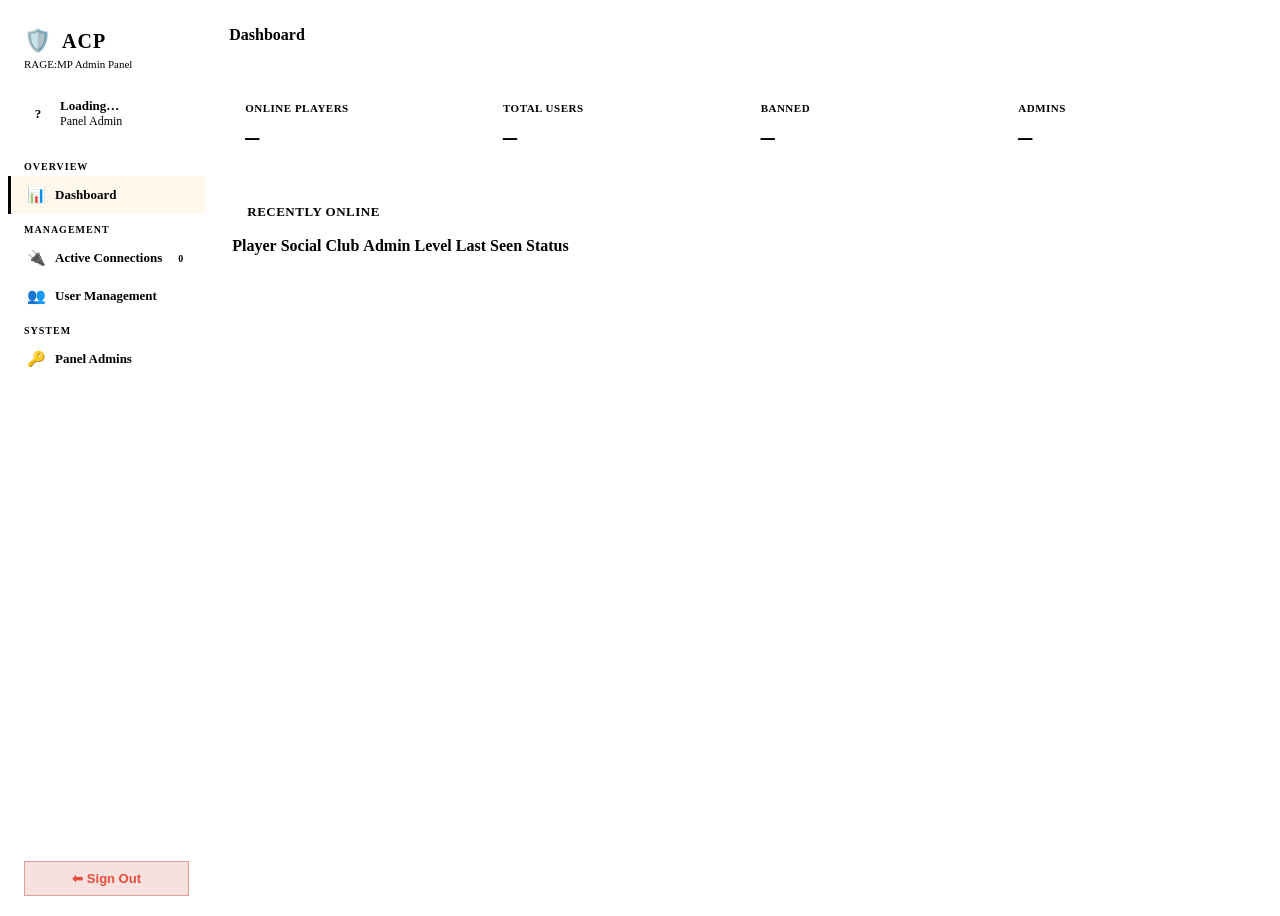
==== packages/webpanel/public/dashboard.html @ 3883fbae "Add HTML web admin control panel with user management and live connections Agent-Logs-Url: https://g" ====
<!DOCTYPE html>
<html lang="en">
<head>
    <meta charset="UTF-8" />
    <meta name="viewport" content="width=device-width, initial-scale=1.0" />
    <title>Admin Control Panel</title>
    <link rel="stylesheet" href="/assets/style.css" />
    <style>
        /* ── Layout ─────────────────────────────────────────────────────────── */
        body { display: flex; height: 100vh; overflow: hidden; }

        /* ── Sidebar ─────────────────────────────────────────────────────────── */
        #sidebar {
            width: var(--sidebar-w);
            background: var(--bg-panel);
            border-right: 1px solid var(--border);
            display: flex;
            flex-direction: column;
            flex-shrink: 0;
            overflow-y: auto;
        }
        .sidebar-header {
            padding: 20px 16px 16px;
            border-bottom: 1px solid var(--border);
            background: linear-gradient(180deg, #1a1f2e 0%, var(--bg-panel) 100%);
        }
        .sidebar-logo {
            font-size: 20px;
            font-weight: 800;
            color: var(--accent);
            letter-spacing: 1px;
            display: flex;
            align-items: center;
            gap: 10px;
        }
        .sidebar-logo .logo-icon { font-size: 22px; }
        .sidebar-subtitle {
            font-size: 11px;
            color: var(--text-muted);
            margin-top: 4px;
        }
        .sidebar-user {
            display: flex;
            align-items: center;
            gap: 8px;
            padding: 12px 16px;
            border-bottom: 1px solid var(--border);
            font-size: 12px;
            color: var(--text-muted);
        }
        .sidebar-user .avatar {
            width: 28px; height: 28px;
            border-radius: 50%;
            background: var(--accent);
            color: #000;
            display: flex; align-items: center; justify-content: center;
            font-weight: 700;
            font-size: 13px;
            flex-shrink: 0;
        }
        .sidebar-user .username {
            color: var(--text);
            font-weight: 600;
            font-size: 13px;
        }

        nav { flex: 1; padding: 10px 0; }
        .nav-section-label {
            font-size: 10px;
            font-weight: 700;
            text-transform: uppercase;
            letter-spacing: 1px;
            color: var(--text-muted);
            padding: 10px 16px 4px;
        }
        .nav-item {
            display: flex;
            align-items: center;
            gap: 10px;
            padding: 10px 16px;
            cursor: pointer;
            color: var(--text-muted);
            font-size: 13px;
            font-weight: 600;
            border-left: 3px solid transparent;
            transition: all 0.15s;
            user-select: none;
        }
        .nav-item:hover { background: var(--bg-hover); color: var(--text); }
        .nav-item.active {
            background: rgba(232,160,32,0.08);
            color: var(--accent);
            border-left-color: var(--accent);
        }
        .nav-item .nav-icon { font-size: 15px; width: 18px; text-align: center; flex-shrink: 0; }
        .nav-badge {
            margin-left: auto;
            background: var(--green);
            color: #000;
            font-size: 10px;
            font-weight: 700;
            border-radius: 10px;
            padding: 1px 6px;
        }

        .sidebar-footer {
            padding: 12px 16px;
            border-top: 1px solid var(--border);
        }
        .btn-logout {
            width: 100%;
            padding: 9px;
            background: rgba(192,57,43,0.15);
            border: 1px solid rgba(192,57,43,0.4);
            border-radius: var(--radius);
            color: #e74c3c;
            font-size: 13px;
            font-weight: 600;
            cursor: pointer;
            transition: all 0.2s;
        }
        .btn-logout:hover { background: var(--red); color: #fff; border-color: var(--red); }

        /* ── Main Content ────────────────────────────────────────────────────── */
        #main {
            flex: 1;
            display: flex;
            flex-direction: column;
            overflow: hidden;
        }
        #topbar {
            height: 54px;
            background: var(--bg-panel);
            border-bottom: 1px solid var(--border);
            display: flex;
            align-items: center;
            padding: 0 24px;
            gap: 12px;
            flex-shrink: 0;
        }
        #topbar h2 {
            font-size: 16px;
            font-weight: 700;
            color: var(--text);
        }
        #topbar .topbar-actions {
            margin-left: auto;
            display: flex;
            gap: 8px;
        }

        #content {
            flex: 1;
            overflow-y: auto;
            padding: 24px;
        }

        /* ── Stats Bar ───────────────────────────────────────────────────────── */
        .stats-bar {
            display: grid;
            grid-template-columns: repeat(auto-fit, minmax(140px, 1fr));
            gap: 12px;
            margin-bottom: 24px;
        }
        .stat-card {
            background: var(--bg-panel);
            border: 1px solid var(--border);
            border-radius: var(--radius);
            padding: 16px;
        }
        .stat-card .stat-label {
            font-size: 11px;
            font-weight: 700;
            text-transform: uppercase;
            letter-spacing: 0.5px;
            color: var(--text-muted);
            margin-bottom: 8px;
        }
        .stat-card .stat-value {
            font-size: 28px;
            font-weight: 800;
            color: var(--text);
            line-height: 1;
        }
        .stat-card.accent  .stat-value { color: var(--accent); }
        .stat-card.green   .stat-value { color: var(--green);  }
        .stat-card.red     .stat-value { color: var(--red);    }
        .stat-card.blue    .stat-value { color: var(--blue);   }

        /* ── Card / Panel ────────────────────────────────────────────────────── */
        .card {
            background: var(--bg-panel);
            border: 1px solid var(--border);
            border-radius: var(--radius);
            overflow: hidden;
        }
        .card-header {
            display: flex;
            align-items: center;
            justify-content: space-between;
            padding: 14px 18px;
            border-bottom: 1px solid var(--border);
            background: var(--bg-dark);
        }
        .card-title {
            font-size: 13px;
            font-weight: 700;
            color: var(--accent);
            text-transform: uppercase;
            letter-spacing: 0.5px;
        }
        .card-body {
            padding: 18px;
            overflow: auto;
        }
        .card-body.no-pad { padding: 0; }

        /* ── Search ──────────────────────────────────────────────────────────── */
        .search-bar {
            position: relative;
        }
        .search-bar input {
            padding-left: 36px;
        }
        .search-bar .search-icon {
            position: absolute;
            left: 12px;
            top: 50%;
            transform: translateY(-50%);
            color: var(--text-muted);
            font-size: 14px;
            pointer-events: none;
        }

        /* ── Active Connection Card ───────────────────────────────────────────── */
        .conn-grid {
            display: grid;
            grid-template-columns: repeat(auto-fill, minmax(290px, 1fr));
            gap: 12px;
        }
        .conn-card {
            background: var(--bg-card);
            border: 1px solid var(--border);
            border-radius: var(--radius);
            padding: 14px 16px;
            transition: border-color 0.2s;
        }
        .conn-card:hover { border-color: var(--accent); }
        .conn-card-header {
            display: flex;
            align-items: center;
            gap: 10px;
            margin-bottom: 10px;
        }
        .conn-avatar {
            width: 34px; height: 34px;
            border-radius: 50%;
            background: var(--bg-dark);
            border: 2px solid var(--green);
            display: flex; align-items: center; justify-content: center;
            font-weight: 700;
            font-size: 14px;
            color: var(--green);
            flex-shrink: 0;
        }
        .conn-name { font-size: 14px; font-weight: 700; }
        .conn-id   { font-size: 11px; color: var(--text-muted); }
        .conn-meta {
            display: flex;
            gap: 6px;
            flex-wrap: wrap;
            margin-bottom: 10px;
        }
        .conn-actions {
            display: flex;
            flex-wrap: wrap;
            gap: 5px;
        }

        /* ── Permission Grid (in modal) ──────────────────────────────────────── */
        .perm-grid {
            display: grid;
            grid-template-columns: 1fr 1fr;
            gap: 8px;
        }
        .perm-row {
            display: flex;
            align-items: center;
            justify-content: space-between;
            background: var(--bg-card);
            border: 1px solid var(--border);
            border-radius: var(--radius);
            padding: 8px 12px;
            gap: 8px;
        }
        .perm-label { font-size: 12px; font-weight: 600; color: var(--text); }

        /* ── Admin Users Panel ───────────────────────────────────────────────── */
        .admin-user-row {
            display: flex;
            align-items: center;
            gap: 12px;
            padding: 10px 14px;
            background: var(--bg-card);
            border: 1px solid var(--border);
            border-radius: var(--radius);
            margin-bottom: 8px;
        }
        .admin-user-row:last-child { margin-bottom: 0; }
        .admin-user-row .au-avatar {
            width: 32px; height: 32px;
            border-radius: 50%;
            background: var(--accent);
            color: #000;
            font-weight: 700;
            display: flex; align-items: center; justify-content: center;
            flex-shrink: 0;
        }
        .admin-user-row .au-name {
            font-size: 13px;
            font-weight: 600;
            flex: 1;
        }

        /* ── Form Groups (modal) ─────────────────────────────────────────────── */
        .form-row { margin-bottom: 14px; }
        .form-row label {
            display: block;
            font-size: 11px;
            font-weight: 700;
            text-transform: uppercase;
            letter-spacing: 0.5px;
            color: var(--text-muted);
            margin-bottom: 6px;
        }

        /* ── Inline loader ───────────────────────────────────────────────────── */
        .spinner {
            display: inline-block;
            width: 16px; height: 16px;
            border: 2px solid var(--border);
            border-top-color: var(--accent);
            border-radius: 50%;
            animation: spin 0.7s linear infinite;
            vertical-align: middle;
        }
        @keyframes spin { to { transform: rotate(360deg); } }

        /* ── Section panels (shown/hidden by nav) ────────────────────────────── */
        .view { display: none; }
        .view.active { display: block; }
    </style>
</head>
<body>

<!-- Sidebar -->
<aside id="sidebar">
    <div class="sidebar-header">
        <div class="sidebar-logo">
            <span class="logo-icon">🛡️</span>
            ACP
        </div>
        <div class="sidebar-subtitle">RAGE:MP Admin Panel</div>
    </div>

    <div class="sidebar-user">
        <div class="avatar" id="sidebar-avatar">?</div>
        <div>
            <div class="username" id="sidebar-username">Loading…</div>
            <div>Panel Admin</div>
        </div>
    </div>

    <nav>
        <div class="nav-section-label">Overview</div>
        <div class="nav-item active" data-view="dashboard" onclick="switchView('dashboard')">
            <span class="nav-icon">📊</span> Dashboard
        </div>

        <div class="nav-section-label">Management</div>
        <div class="nav-item" data-view="connections" onclick="switchView('connections')">
            <span class="nav-icon">🔌</span> Active Connections
            <span class="nav-badge" id="conn-count-badge">0</span>
        </div>
        <div class="nav-item" data-view="users" onclick="switchView('users')">
            <span class="nav-icon">👥</span> User Management
        </div>

        <div class="nav-section-label">System</div>
        <div class="nav-item" data-view="panel-admins" onclick="switchView('panel-admins')">
            <span class="nav-icon">🔑</span> Panel Admins
        </div>
    </nav>

    <div class="sidebar-footer">
        <button class="btn-logout" onclick="logout()">⬅ Sign Out</button>
    </div>
</aside>

<!-- Main -->
<div id="main">
    <div id="topbar">
        <h2 id="topbar-title">Dashboard</h2>
        <div class="topbar-actions" id="topbar-actions"></div>
    </div>
    <div id="content">

        <!-- ── Dashboard view ─────────────────────────────────────────────── -->
        <div class="view active" id="view-dashboard">
            <div class="stats-bar" id="stats-bar">
                <div class="stat-card green">
                    <div class="stat-label">Online Players</div>
                    <div class="stat-value" id="stat-online">–</div>
                </div>
                <div class="stat-card accent">
                    <div class="stat-label">Total Users</div>
                    <div class="stat-value" id="stat-total">–</div>
                </div>
                <div class="stat-card red">
                    <div class="stat-label">Banned</div>
                    <div class="stat-value" id="stat-banned">–</div>
                </div>
                <div class="stat-card blue">
                    <div class="stat-label">Admins</div>
                    <div class="stat-value" id="stat-admins">–</div>
                </div>
            </div>

            <div class="card">
                <div class="card-header">
                    <span class="card-title">Recently Online</span>
                </div>
                <div class="card-body no-pad">
                    <table class="data-table" id="dashboard-table">
                        <thead>
                            <tr>
                                <th>Player</th>
                                <th>Social Club</th>
                                <th>Admin Level</th>
                                <th>Last Seen</th>
                                <th>Status</th>
                            </tr>
                        </thead>
                        <tbody id="dashboard-tbody"></tbody>
                    </table>
                </div>
            </div>
        </div>

        <!-- ── Active Connections view ────────────────────────────────────── -->
        <div class="view" id="view-connections">
            <div style="display:flex; gap:10px; margin-bottom:18px; align-items:center;">
                <span style="font-size:13px; color:var(--text-muted);">Auto-refreshing every 5 s</span>
                <button class="btn btn-ghost btn-sm" onclick="loadConnections()">🔄 Refresh Now</button>
            </div>
            <div class="conn-grid" id="conn-grid">
                <div class="empty-state" style="grid-column:1/-1">
                    <div class="spinner"></div>
                </div>
            </div>
        </div>

        <!-- ── User Management view ───────────────────────────────────────── -->
        <div class="view" id="view-users">
            <div style="display:flex; gap:12px; margin-bottom:18px; flex-wrap:wrap; align-items:center;">
                <div class="search-bar" style="flex:1; min-width:200px;">
                    <span class="search-icon">🔍</span>
                    <input type="search" id="user-search" placeholder="Search by name or Social Club…" oninput="filterUsers()" />
                </div>
                <select id="filter-level" onchange="filterUsers()" style="width:160px;">
                    <option value="">All Levels</option>
                    <option value="0">No Access</option>
                    <option value="1">Moderator</option>
                    <option value="2">Admin</option>
                    <option value="3">Super Admin</option>
                </select>
                <select id="filter-banned" onchange="filterUsers()" style="width:140px;">
                    <option value="">All Status</option>
                    <option value="banned">Banned</option>
                    <option value="active">Active</option>
                </select>
            </div>

            <div class="card">
                <div class="card-header">
                    <span class="card-title">Players</span>
                    <span id="user-count" style="font-size:12px; color:var(--text-muted);">–</span>
                </div>
                <div class="card-body no-pad" style="overflow-x:auto;">
                    <table class="data-table" id="user-table">
                        <thead>
                            <tr>
                                <th>Player</th>
                                <th>Social Club</th>
                                <th>Admin Level</th>
                                <th>Permissions</th>
                                <th>Status</th>
                                <th>Last Seen</th>
                                <th style="text-align:right;">Actions</th>
                            </tr>
                        </thead>
                        <tbody id="user-tbody"></tbody>
                    </table>
                </div>
            </div>
        </div>

        <!-- ── Panel Admins view ──────────────────────────────────────────── -->
        <div class="view" id="view-panel-admins">
            <div style="margin-bottom:18px;">
                <button class="btn btn-primary" onclick="openAddAdminModal()">＋ Add Admin</button>
            </div>
            <div class="card">
                <div class="card-header">
                    <span class="card-title">Web Panel Admins</span>
                </div>
                <div class="card-body" id="panel-admins-body">
                    <div class="spinner"></div>
                </div>
            </div>
        </div>

    </div><!-- /content -->
</div><!-- /main -->

<!-- ── Toast container ───────────────────────────────────────────────────────── -->
<div id="toast-container"></div>

<!-- ── Modals (built dynamically, placeholder here) ─────────────────────────── -->
<div id="modal-container"></div>

<script src="/assets/app.js"></script>
</body>
</html>
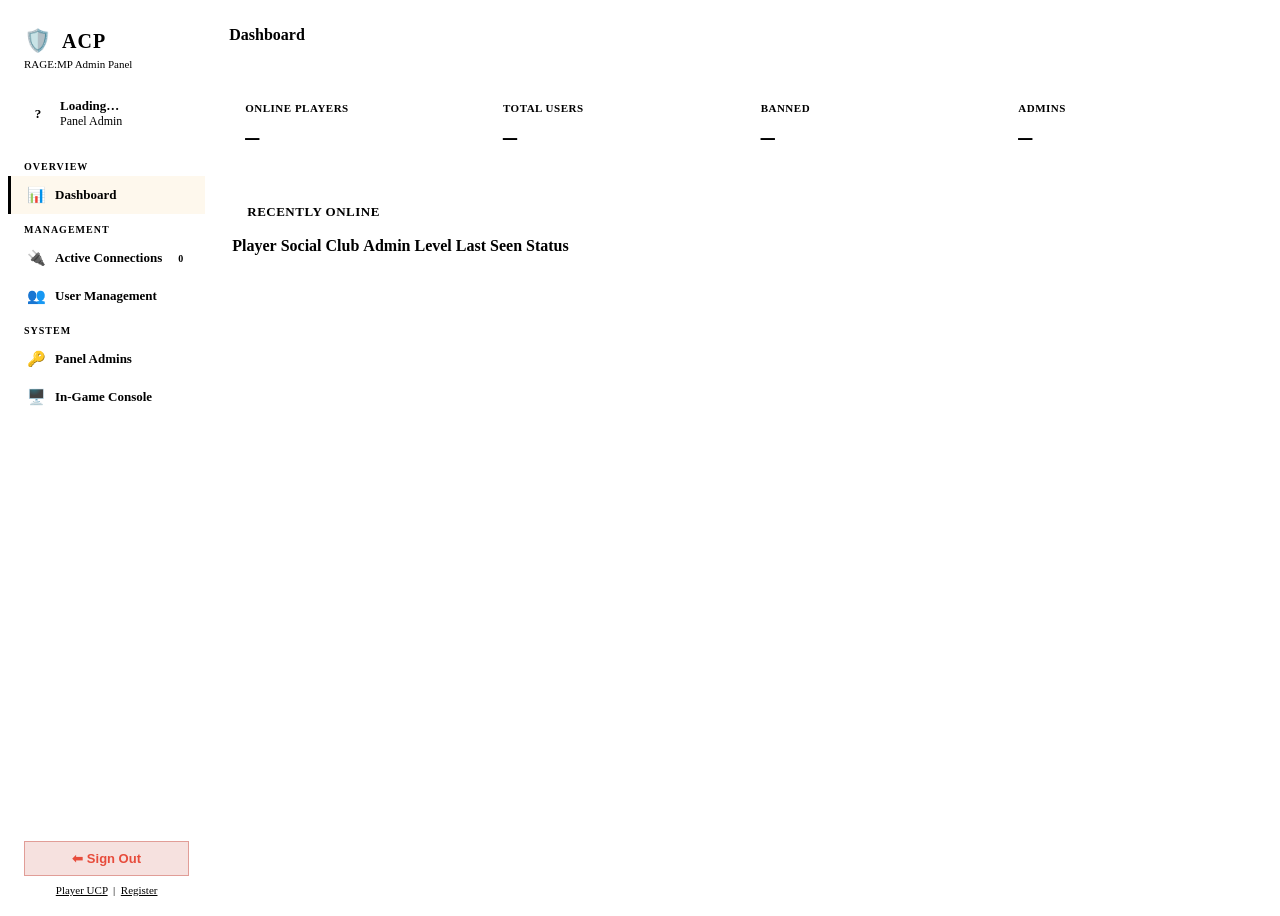
==== commit 57ef1280: "feat: fix /admin command, add player accounts system, UCP rebuild with in-game login and console Age" ====
--- a/packages/webpanel/public/dashboard.html
+++ b/packages/webpanel/public/dashboard.html
@@ -390,10 +390,18 @@
         <div class="nav-item" data-view="panel-admins" onclick="switchView('panel-admins')">
             <span class="nav-icon">🔑</span> Panel Admins
         </div>
+        <div class="nav-item" data-view="console" onclick="switchView('console')">
+            <span class="nav-icon">🖥️</span> In-Game Console
+        </div>
     </nav>
 
     <div class="sidebar-footer">
         <button class="btn-logout" onclick="logout()">⬅ Sign Out</button>
+        <div style="margin-top:8px; font-size:11px; color:var(--text-muted); text-align:center;">
+            <a href="/ucp" target="_blank" style="color:var(--accent);">Player UCP</a>
+            &nbsp;|&nbsp;
+            <a href="/register" target="_blank" style="color:var(--accent);">Register</a>
+        </div>
     </div>
 </aside>
 
@@ -520,6 +528,36 @@
             </div>
         </div>
 
+        <!-- ── Console view ───────────────────────────────────────────────── -->
+        <div class="view" id="view-console">
+            <div class="card">
+                <div class="card-header">
+                    <span class="card-title">🖥️ In-Game Console</span>
+                    <span style="font-size:12px; color:var(--text-muted);" id="console-refresh-label">Auto-refreshing every 3 s</span>
+                </div>
+                <div class="card-body">
+                    <div id="console-log" style="
+                        background: #0a0c10; border: 1px solid var(--border); border-radius: var(--radius);
+                        height: 400px; overflow-y: auto; padding: 10px 14px;
+                        font-family: 'Cascadia Code','Consolas',monospace; font-size: 12px; line-height: 1.7;
+                        margin-bottom: 12px;">
+                        <div style="color:var(--text-muted);">Loading console…</div>
+                    </div>
+                    <div style="display:flex; gap:8px; margin-bottom:6px;">
+                        <input type="text" id="console-cmd-input" placeholder="e.g. say Hello World | kick 1 reason"
+                            style="flex:1; padding:9px 14px; background:var(--bg-dark); border:1px solid var(--border);
+                            border-radius:var(--radius); color:var(--text); font-size:13px; outline:none;"
+                            onkeydown="if(event.key==='Enter') sendConsoleCmd()" />
+                        <button class="btn btn-primary" onclick="sendConsoleCmd()">Send</button>
+                        <button class="btn btn-ghost" onclick="clearConsoleView()">Clear</button>
+                    </div>
+                    <div style="font-size:11px; color:var(--text-muted);">
+                        Commands: <code>say &lt;message&gt;</code> · <code>kick &lt;id&gt; [reason]</code>
+                    </div>
+                </div>
+            </div>
+        </div>
+
     </div><!-- /content -->
 </div><!-- /main -->
 
